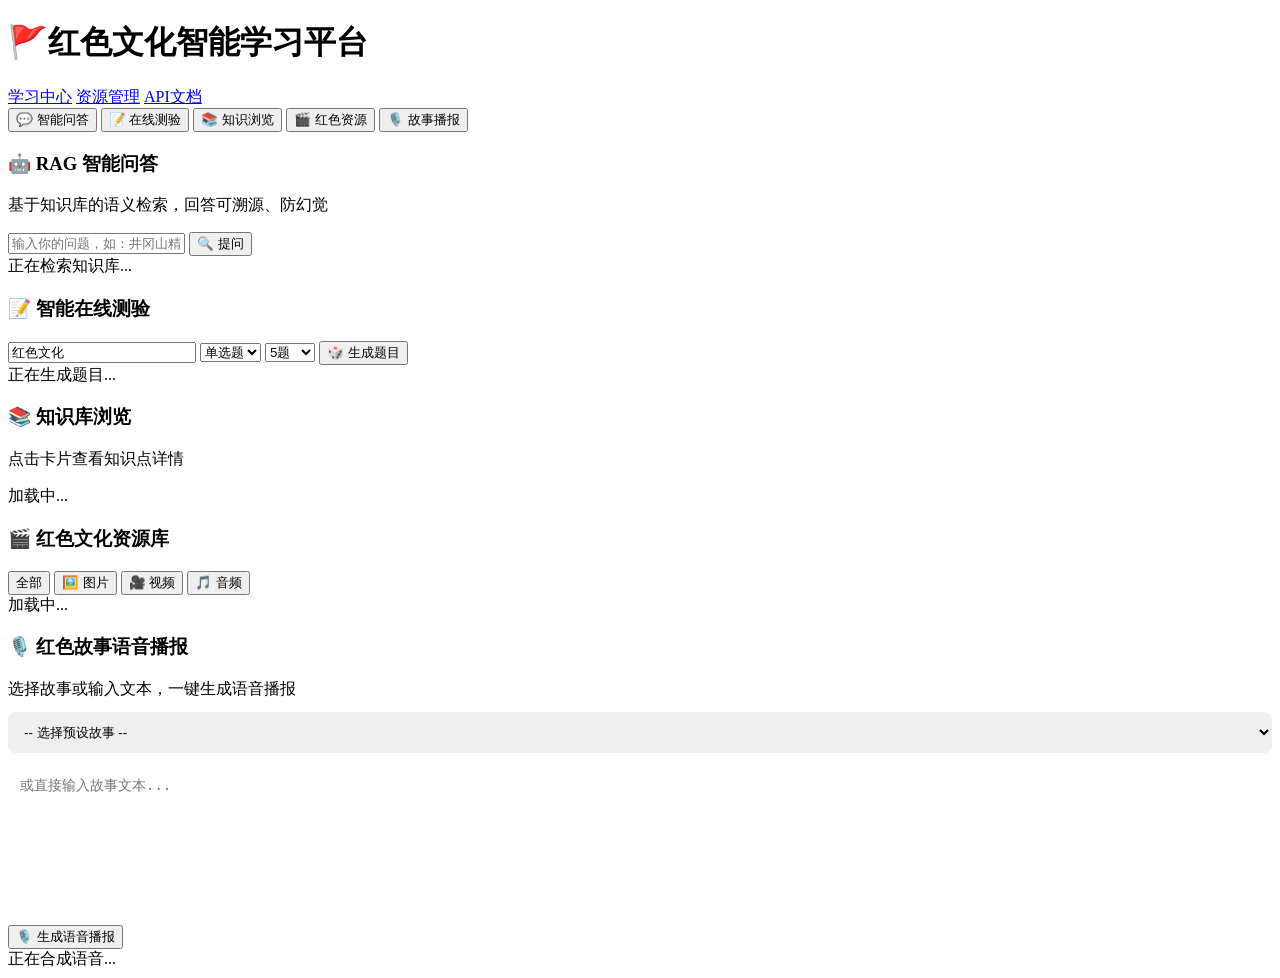
==== frontend/index.html @ 13729772 "v2.0: 升级为完整红色文化智能学习平台 新增功能: - 测验引擎: 单选/多选/简答 + 自动判分 + 错题解析 - 多媒体管理: 图片/视频/音频统一存储检索 - 语音播报: Edge TTS " ====
<!DOCTYPE html>
<html lang="zh-CN">
<head>
<meta charset="UTF-8">
<meta name="viewport" content="width=device-width, initial-scale=1.0">
<title>红色文化智能学习平台</title>
<link rel="stylesheet" href="/static/css/style.css">
</head>
<body>

<header class="header">
    <div class="container">
        <h1><span class="icon">🚩</span>红色文化智能学习平台</h1>
        <nav>
            <a href="/" class="active">学习中心</a>
            <a href="/admin">资源管理</a>
            <a href="/docs" target="_blank">API文档</a>
        </nav>
    </div>
</header>

<div class="container" id="app">

    <!-- 标签导航 -->
    <div class="tabs">
        <button class="tab-btn active" data-tab="qa">💬 智能问答</button>
        <button class="tab-btn" data-tab="quiz">📝 在线测验</button>
        <button class="tab-btn" data-tab="knowledge">📚 知识浏览</button>
        <button class="tab-btn" data-tab="media">🎬 红色资源</button>
        <button class="tab-btn" data-tab="narrate">🎙️ 故事播报</button>
    </div>

    <!-- 智能问答 -->
    <div class="tab-content active" id="tab-qa">
        <div class="card">
            <h3>🤖 RAG 智能问答</h3>
            <p style="color:var(--text-sub);margin-bottom:16px;">基于知识库的语义检索，回答可溯源、防幻觉</p>
            <div class="ask-area">
                <input type="text" id="qa-input" placeholder="输入你的问题，如：井冈山精神的核心内涵是什么？" />
                <button onclick="doAsk()">🔍 提问</button>
            </div>
            <div class="loading" id="qa-loading"><span class="spinner"></span> 正在检索知识库...</div>
            <div class="answer-box" id="qa-answer">
                <div class="answer-text" id="qa-text"></div>
                <div class="sources" id="qa-sources"></div>
                <div class="media-grid" id="qa-media"></div>
            </div>
        </div>
    </div>

    <!-- 在线测验 -->
    <div class="tab-content" id="tab-quiz">
        <div class="card">
            <h3>📝 智能在线测验</h3>
            <div class="quiz-setup">
                <input type="text" id="quiz-topic" value="红色文化" placeholder="测验主题" style="width:180px;" />
                <select id="quiz-type">
                    <option value="single">单选题</option>
                    <option value="multi">多选题</option>
                    <option value="short">简答题</option>
                </select>
                <select id="quiz-num">
                    <option value="3">3题</option>
                    <option value="5" selected>5题</option>
                    <option value="10">10题</option>
                </select>
                <button onclick="doQuizGenerate()">🎲 生成题目</button>
            </div>
            <div class="loading" id="quiz-loading"><span class="spinner"></span> 正在生成题目...</div>
            <div id="quiz-questions"></div>
            <button class="submit-btn" id="quiz-submit" style="display:none;" onclick="doQuizSubmit()">📊 提交并查看成绩</button>
            <div id="quiz-result"></div>
        </div>
    </div>

    <!-- 知识浏览 -->
    <div class="tab-content" id="tab-knowledge">
        <div class="card">
            <h3>📚 知识库浏览</h3>
            <p style="color:var(--text-sub);margin-bottom:16px;">点击卡片查看知识点详情</p>
            <div class="loading" id="kb-loading"><span class="spinner"></span> 加载中...</div>
            <div class="knowledge-grid" id="kb-grid"></div>
        </div>
        <div class="card" id="kb-detail" style="display:none;">
            <h3 id="kb-title"></h3>
            <div id="kb-content"></div>
            <button style="margin-top:12px;padding:8px 20px;border:1px solid var(--border);border-radius:6px;background:white;cursor:pointer;" onclick="document.getElementById('kb-detail').style.display='none';">← 返回列表</button>
        </div>
    </div>

    <!-- 红色资源 -->
    <div class="tab-content" id="tab-media">
        <div class="card">
            <h3>🎬 红色文化资源库</h3>
            <div class="media-browser filter-bar">
                <button class="active" onclick="filterMedia('all')">全部</button>
                <button onclick="filterMedia('images')">🖼️ 图片</button>
                <button onclick="filterMedia('videos')">🎥 视频</button>
                <button onclick="filterMedia('audio')">🎵 音频</button>
            </div>
            <div class="loading" id="media-loading"><span class="spinner"></span> 加载中...</div>
            <div class="media-grid" id="media-grid"></div>
        </div>
    </div>

    <!-- 故事播报 -->
    <div class="tab-content" id="tab-narrate">
        <div class="card">
            <h3>🎙️ 红色故事语音播报</h3>
            <p style="color:var(--text-sub);margin-bottom:12px;">选择故事或输入文本，一键生成语音播报</p>
            <select id="narrate-story" style="width:100%;padding:12px;border:2px solid var(--border);border-radius:8px;margin-bottom:12px;">
                <option value="">-- 选择预设故事 --</option>
                <option value="雷锋">雷锋的故事</option>
                <option value="董存瑞">董存瑞 - 舍身炸碉堡</option>
                <option value="刘胡兰">刘胡兰 - 生的伟大死的光荣</option>
                <option value="长征">红军长征</option>
                <option value="井冈山">井冈山革命根据地</option>
            </select>
            <textarea id="narrate-text" style="width:100%;min-height:120px;padding:12px;border:2px solid var(--border);border-radius:8px;font-size:14px;resize:vertical;" placeholder="或直接输入故事文本..."></textarea>
            <button class="submit-btn" onclick="doNarrate()" style="margin-top:12px;">🎙️ 生成语音播报</button>
            <div class="loading" id="narrate-loading"><span class="spinner"></span> 正在合成语音...</div>
            <div id="narrate-result"></div>
        </div>
    </div>

</div>

<div class="toast" id="toast"></div>

<script src="/static/js/app.js"></script>
</body>
</html>
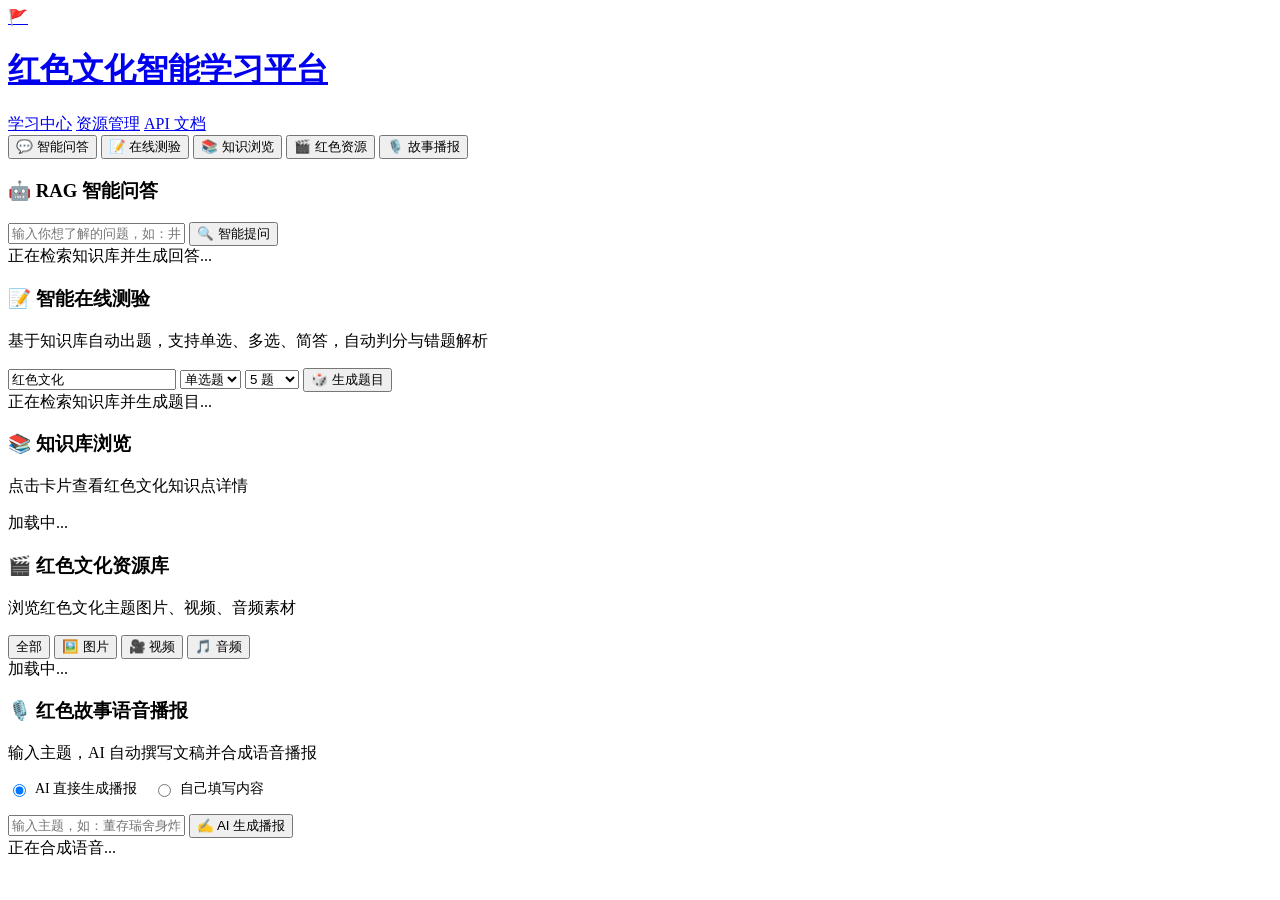
==== commit 491d09d6: "v2.2: UI全面优化 + 故事播报重构 + JS稳定性修复 前端优化: - 全新红色主题UI(渐变/阴影/圆角/动画/字体) - 顶部导航栏视觉升级 - Tab标签选中态+悬浮态增强 - 问答区域" ====
--- a/frontend/index.html
+++ b/frontend/index.html
@@ -4,17 +4,20 @@
 <meta charset="UTF-8">
 <meta name="viewport" content="width=device-width, initial-scale=1.0">
 <title>红色文化智能学习平台</title>
-<link rel="stylesheet" href="/static/css/style.css">
+<link rel="stylesheet" href="/static/css/style.css?v=4">
 </head>
 <body>
 
 <header class="header">
     <div class="container">
-        <h1><span class="icon">🚩</span>红色文化智能学习平台</h1>
+        <a href="/" class="brand">
+            <span class="logo-icon">🚩</span>
+            <h1>红色文化智能学习平台</h1>
+        </a>
         <nav>
             <a href="/" class="active">学习中心</a>
             <a href="/admin">资源管理</a>
-            <a href="/docs" target="_blank">API文档</a>
+            <a href="/docs" target="_blank">API 文档</a>
         </nav>
     </div>
 </header>
@@ -34,12 +37,11 @@
     <div class="tab-content active" id="tab-qa">
         <div class="card">
             <h3>🤖 RAG 智能问答</h3>
-            <p style="color:var(--text-sub);margin-bottom:16px;">基于知识库的语义检索，回答可溯源、防幻觉</p>
             <div class="ask-area">
-                <input type="text" id="qa-input" placeholder="输入你的问题，如：井冈山精神的核心内涵是什么？" />
-                <button onclick="doAsk()">🔍 提问</button>
+                <input type="text" id="qa-input" placeholder="输入你想了解的问题，如：井冈山精神的核心内涵是什么？" />
+                <button onclick="doAsk()">🔍 智能提问</button>
             </div>
-            <div class="loading" id="qa-loading"><span class="spinner"></span> 正在检索知识库...</div>
+            <div class="loading" id="qa-loading"><span class="spinner"></span>正在检索知识库并生成回答...</div>
             <div class="answer-box" id="qa-answer">
                 <div class="answer-text" id="qa-text"></div>
                 <div class="sources" id="qa-sources"></div>
@@ -52,21 +54,23 @@
     <div class="tab-content" id="tab-quiz">
         <div class="card">
             <h3>📝 智能在线测验</h3>
+            <p class="card-desc">基于知识库自动出题，支持单选、多选、简答，自动判分与错题解析</p>
+            <div class="card-divider"></div>
             <div class="quiz-setup">
-                <input type="text" id="quiz-topic" value="红色文化" placeholder="测验主题" style="width:180px;" />
+                <input type="text" id="quiz-topic" value="红色文化" placeholder="测验主题" style="width:160px;" />
                 <select id="quiz-type">
                     <option value="single">单选题</option>
                     <option value="multi">多选题</option>
                     <option value="short">简答题</option>
                 </select>
                 <select id="quiz-num">
-                    <option value="3">3题</option>
-                    <option value="5" selected>5题</option>
-                    <option value="10">10题</option>
+                    <option value="3">3 题</option>
+                    <option value="5" selected>5 题</option>
+                    <option value="10">10 题</option>
                 </select>
                 <button onclick="doQuizGenerate()">🎲 生成题目</button>
             </div>
-            <div class="loading" id="quiz-loading"><span class="spinner"></span> 正在生成题目...</div>
+            <div class="loading" id="quiz-loading"><span class="spinner"></span>正在检索知识库并生成题目...</div>
             <div id="quiz-questions"></div>
             <button class="submit-btn" id="quiz-submit" style="display:none;" onclick="doQuizSubmit()">📊 提交并查看成绩</button>
             <div id="quiz-result"></div>
@@ -77,14 +81,15 @@
     <div class="tab-content" id="tab-knowledge">
         <div class="card">
             <h3>📚 知识库浏览</h3>
-            <p style="color:var(--text-sub);margin-bottom:16px;">点击卡片查看知识点详情</p>
-            <div class="loading" id="kb-loading"><span class="spinner"></span> 加载中...</div>
+            <p class="card-desc">点击卡片查看红色文化知识点详情</p>
+            <div class="card-divider"></div>
+            <div class="loading" id="kb-loading"><span class="spinner"></span>加载中...</div>
             <div class="knowledge-grid" id="kb-grid"></div>
         </div>
         <div class="card" id="kb-detail" style="display:none;">
             <h3 id="kb-title"></h3>
             <div id="kb-content"></div>
-            <button style="margin-top:12px;padding:8px 20px;border:1px solid var(--border);border-radius:6px;background:white;cursor:pointer;" onclick="document.getElementById('kb-detail').style.display='none';">← 返回列表</button>
+            <button style="margin-top:14px;padding:10px 24px;border:2px solid var(--border);border-radius:8px;background:white;cursor:pointer;font-size:14px;transition:all var(--transition);" onmouseover="this.style.borderColor='var(--red)';this.style.color='var(--red)'" onmouseout="this.style.borderColor='var(--border)';this.style.color='var(--text)'" onclick="document.getElementById('kb-detail').style.display='none';">← 返回列表</button>
         </div>
     </div>
 
@@ -92,13 +97,15 @@
     <div class="tab-content" id="tab-media">
         <div class="card">
             <h3>🎬 红色文化资源库</h3>
+            <p class="card-desc">浏览红色文化主题图片、视频、音频素材</p>
+            <div class="card-divider"></div>
             <div class="media-browser filter-bar">
                 <button class="active" onclick="filterMedia('all')">全部</button>
                 <button onclick="filterMedia('images')">🖼️ 图片</button>
                 <button onclick="filterMedia('videos')">🎥 视频</button>
                 <button onclick="filterMedia('audio')">🎵 音频</button>
             </div>
-            <div class="loading" id="media-loading"><span class="spinner"></span> 加载中...</div>
+            <div class="loading" id="media-loading"><span class="spinner"></span>加载中...</div>
             <div class="media-grid" id="media-grid"></div>
         </div>
     </div>
@@ -107,26 +114,33 @@
     <div class="tab-content" id="tab-narrate">
         <div class="card">
             <h3>🎙️ 红色故事语音播报</h3>
-            <p style="color:var(--text-sub);margin-bottom:12px;">选择故事或输入文本，一键生成语音播报</p>
-            <select id="narrate-story" style="width:100%;padding:12px;border:2px solid var(--border);border-radius:8px;margin-bottom:12px;">
-                <option value="">-- 选择预设故事 --</option>
-                <option value="雷锋">雷锋的故事</option>
-                <option value="董存瑞">董存瑞 - 舍身炸碉堡</option>
-                <option value="刘胡兰">刘胡兰 - 生的伟大死的光荣</option>
-                <option value="长征">红军长征</option>
-                <option value="井冈山">井冈山革命根据地</option>
-            </select>
-            <textarea id="narrate-text" style="width:100%;min-height:120px;padding:12px;border:2px solid var(--border);border-radius:8px;font-size:14px;resize:vertical;" placeholder="或直接输入故事文本..."></textarea>
-            <button class="submit-btn" onclick="doNarrate()" style="margin-top:12px;">🎙️ 生成语音播报</button>
-            <div class="loading" id="narrate-loading"><span class="spinner"></span> 正在合成语音...</div>
+            <p class="card-desc" id="narrate-desc">输入主题，AI 自动撰写文稿并合成语音播报</p>
+            <div class="card-divider"></div>
+            <div style="display:flex;gap:16px;margin-bottom:16px;align-items:center;">
+                <label style="display:flex;align-items:center;gap:6px;cursor:pointer;font-size:14px;color:var(--text-secondary);">
+                    <input type="radio" name="narrate-mode" value="ai" checked onchange="toggleNarrateMode()" style="accent-color:var(--red);" /> AI 直接生成播报
+                </label>
+                <label style="display:flex;align-items:center;gap:6px;cursor:pointer;font-size:14px;color:var(--text-secondary);">
+                    <input type="radio" name="narrate-mode" value="manual" onchange="toggleNarrateMode()" style="accent-color:var(--red);" /> 自己填写内容
+                </label>
+            </div>
+            <div class="ask-area" id="narrate-ai-area">
+                <input type="text" id="narrate-topic" placeholder="输入主题，如：董存瑞舍身炸碉堡、刘胡兰的故事..." />
+                <button onclick="doGenerateNarration()" id="narrate-gen-btn">✍️ AI 生成播报</button>
+            </div>
+            <div id="narrate-manual-area" style="display:none;">
+                <textarea id="narrate-text" style="width:100%;min-height:180px;padding:14px 16px;border:2px solid var(--border);border-radius:var(--radius-xs);font-size:14px;resize:vertical;line-height:1.8;" placeholder="在此输入想要朗读的故事文本..."></textarea>
+                <button class="submit-btn" onclick="doNarrate()" style="margin-top:16px;">🎙️ 生成语音播报</button>
+            </div>
+            <div class="loading" id="narrate-loading"><span class="spinner"></span>正在合成语音...</div>
             <div id="narrate-result"></div>
         </div>
-    </div>
+    </div></div>
 
 </div>
 
 <div class="toast" id="toast"></div>
 
-<script src="/static/js/app.js"></script>
+<script src="/static/js/app.js?v=4"></script>
 </body>
 </html>
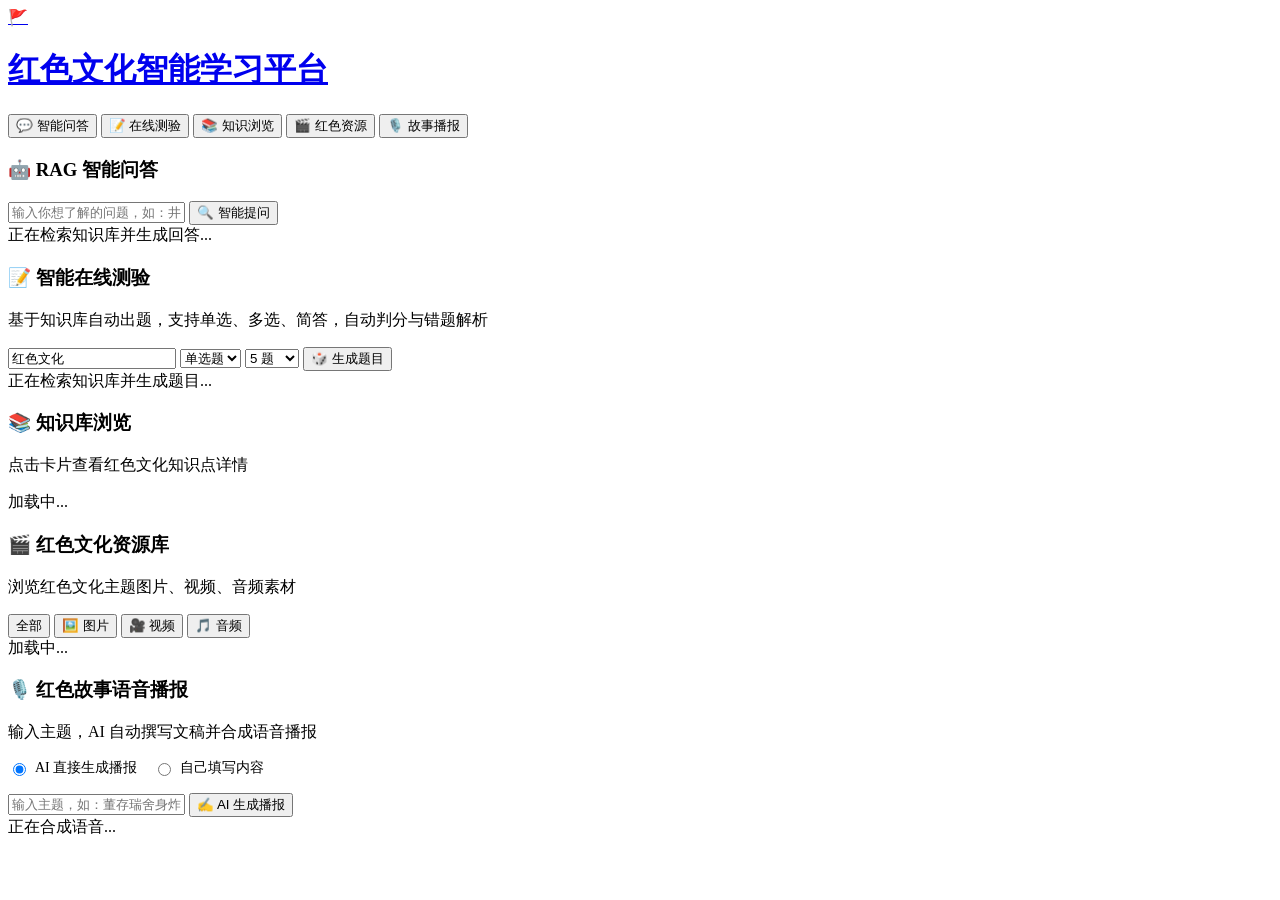
==== commit dcadc88e: "精简首页导航栏 + 添加一键启动脚本" ====
--- a/frontend/index.html
+++ b/frontend/index.html
@@ -14,11 +14,6 @@
             <span class="logo-icon">🚩</span>
             <h1>红色文化智能学习平台</h1>
         </a>
-        <nav>
-            <a href="/" class="active">学习中心</a>
-            <a href="/admin">资源管理</a>
-            <a href="/docs" target="_blank">API 文档</a>
-        </nav>
     </div>
 </header>
 
